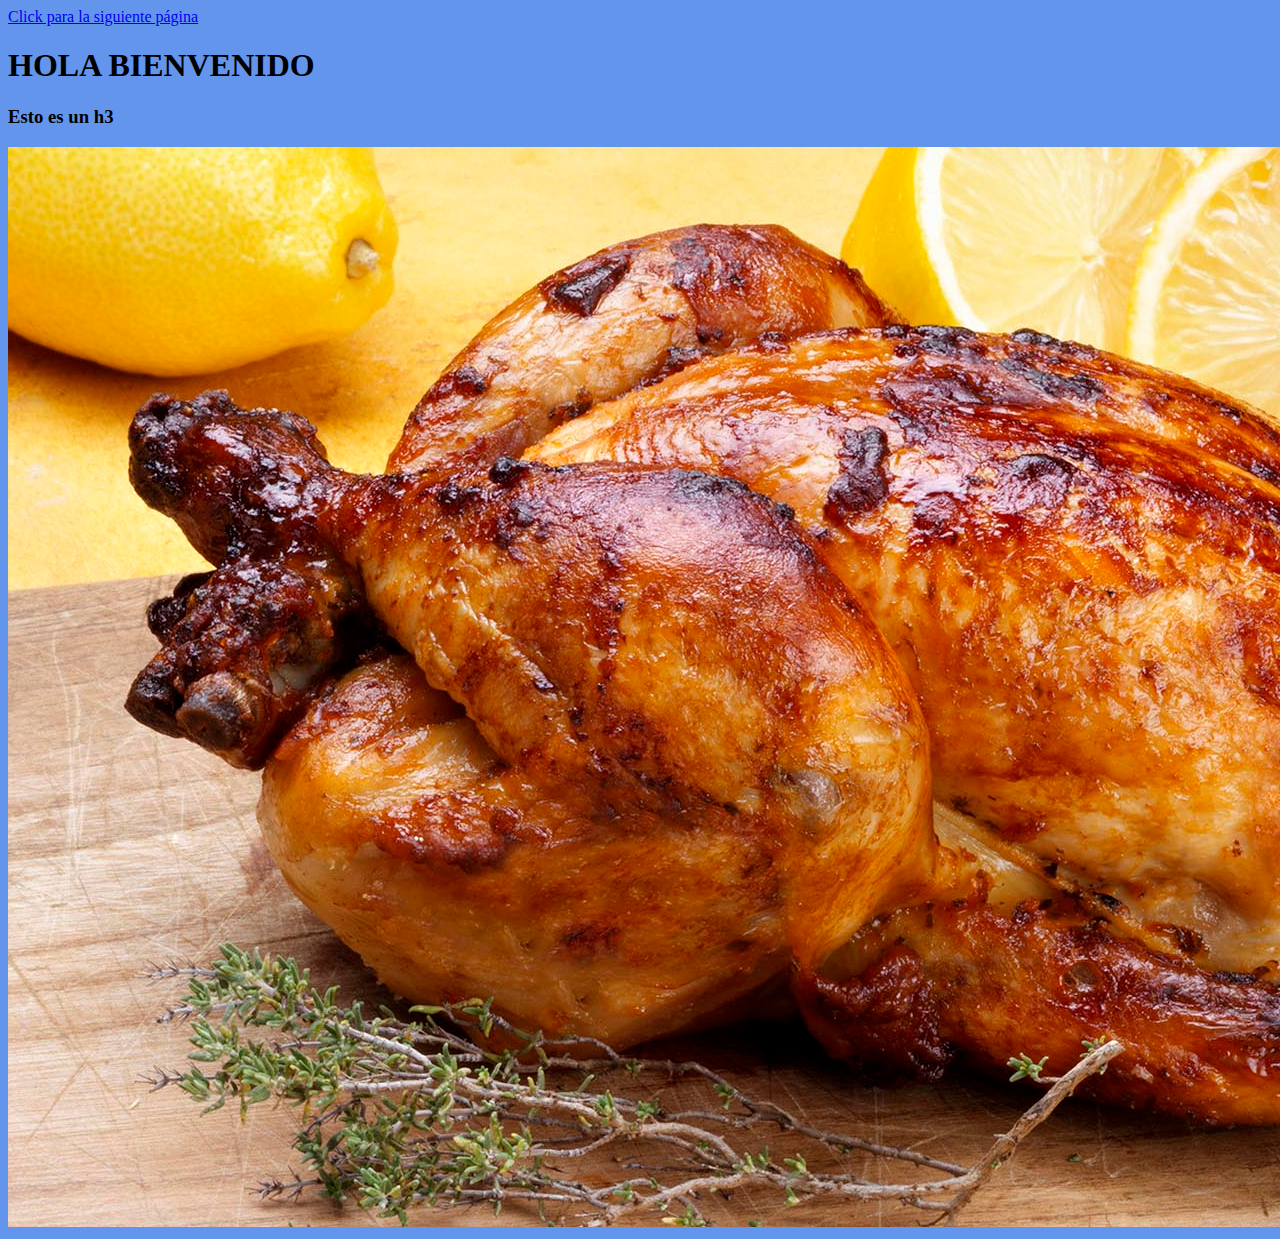
==== index.html @ c2f37c25 "cargando archivos" ====
<!DOCTYPE html>
<html lang="es">

<head>
    <meta charset="UTF-8">
    <meta http-equiv="X-UA-Compatible" content="IE=edge">
    <meta name="viewport" content="width=device-width, initial-scale=1.0">
    <link rel="stylesheet" href="css/style.css">
    <title>index</title>
</head>

<body>
    <a href="html/subpagina.html" target="_blank">Click para la siguiente página</a>
    <h1>HOLA BIENVENIDO</h1>
    <h3>Esto es un h3</h3>
    <img src="img/pollo-asado.jpg" alt="pollo asado">
    <script src="js/myjs.js"></script>
</body>

</html>
---- css/style.css ----
body{
    background-color: cornflowerblue;
}
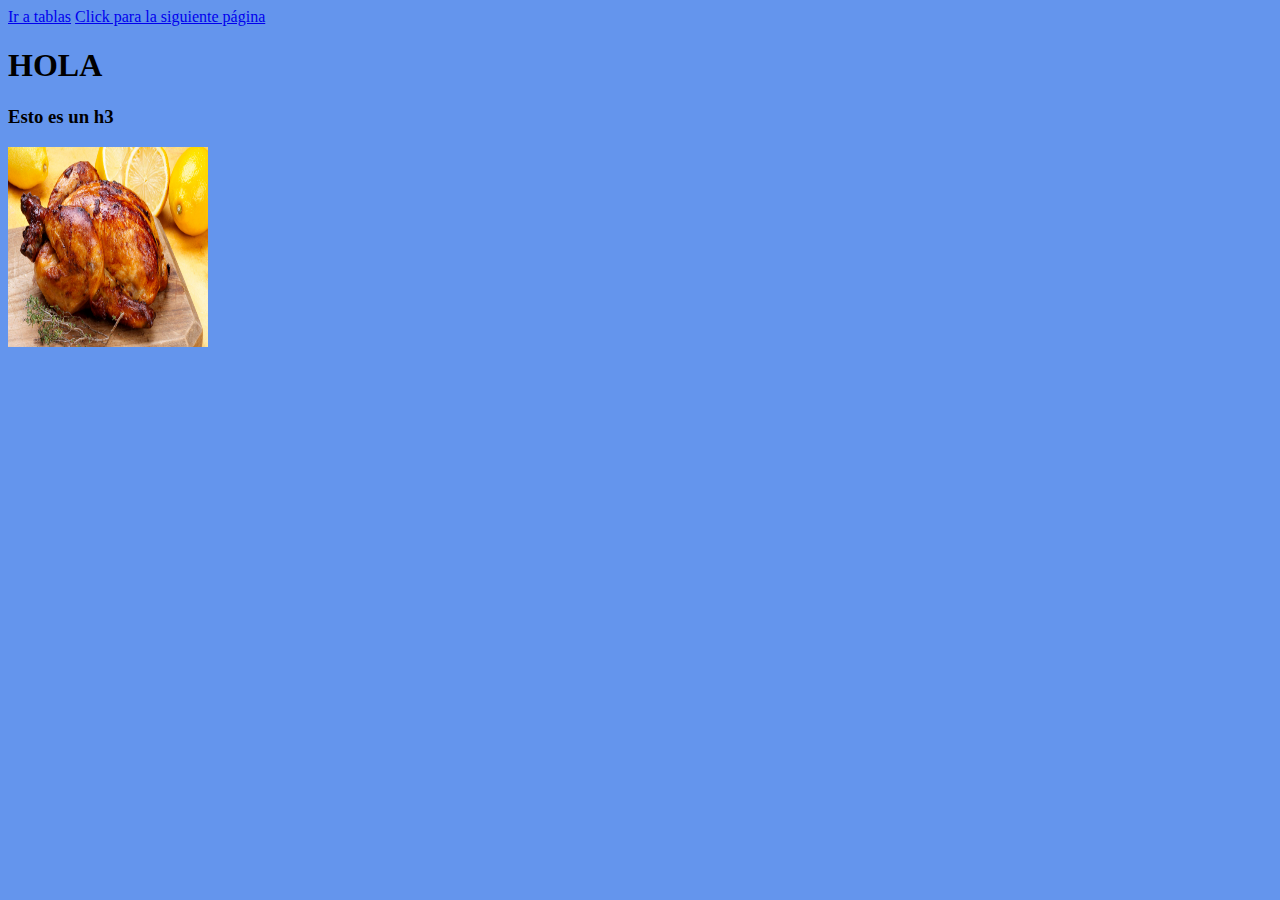
==== commit 62674313: "add files and update" ====
--- a/index.html
+++ b/index.html
@@ -10,8 +10,9 @@
 </head>
 
 <body>
+    <a href="html/tablas.html">Ir a tablas</a>
     <a href="html/subpagina.html" target="_blank">Click para la siguiente página</a>
-    <h1>HOLA BIENVENIDO</h1>
+    <h1>HOLA</h1>
     <h3>Esto es un h3</h3>
     <img src="img/pollo-asado.jpg" alt="pollo asado">
     <script src="js/myjs.js"></script>
--- a/css/style.css
+++ b/css/style.css
@@ -1,3 +1,12 @@
 body{
     background-color: cornflowerblue;
+}
+
+img{
+    width: 200px; /*ancho de la imagen*/
+    height: 200px; /*alto de la imagen*/
+}
+
+tr:hover{
+    background-color: blueviolet;
 }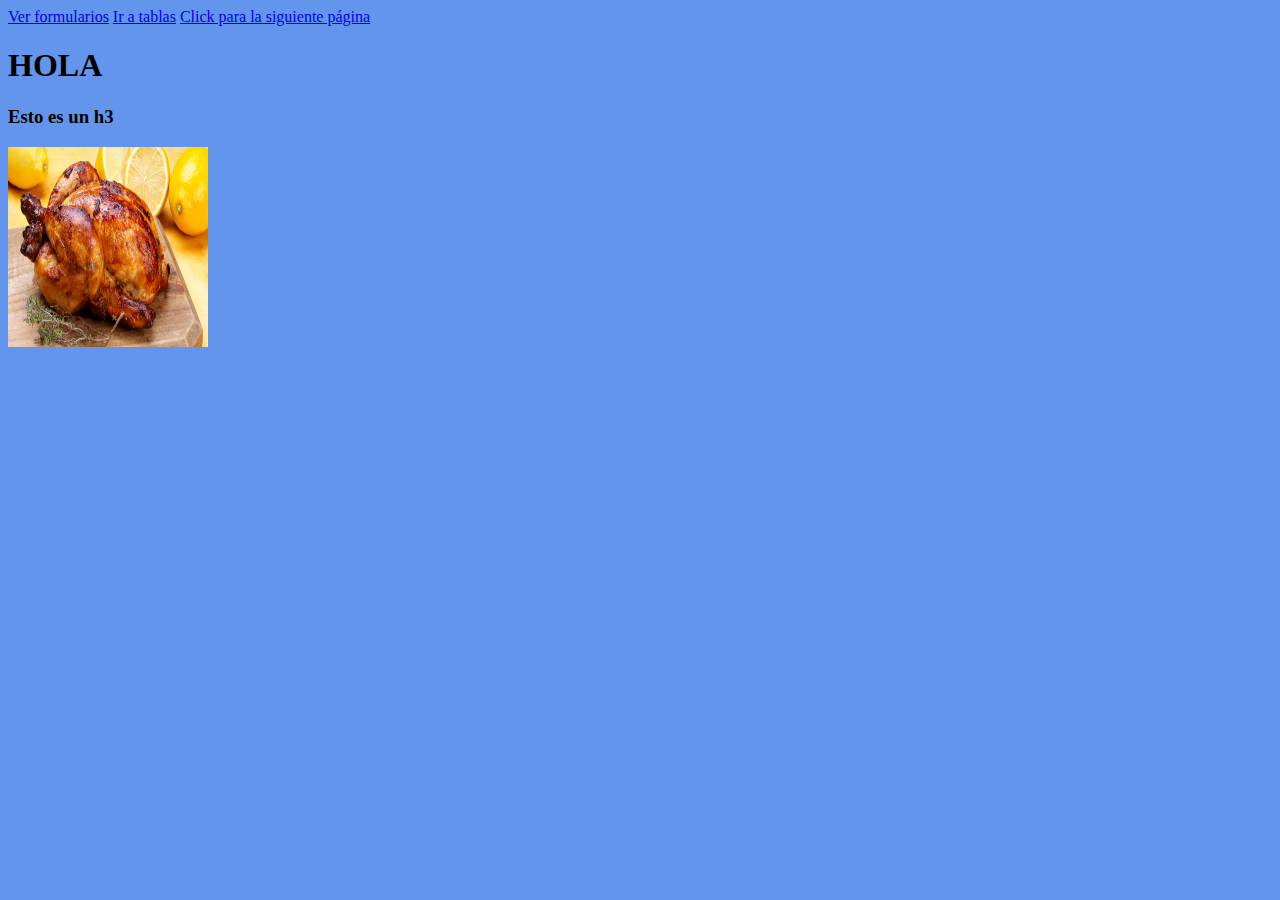
==== commit 02b62664: "add files form" ====
--- a/index.html
+++ b/index.html
@@ -10,6 +10,7 @@
 </head>
 
 <body>
+    <a href="html/form.html">Ver formularios</a>
     <a href="html/tablas.html">Ir a tablas</a>
     <a href="html/subpagina.html" target="_blank">Click para la siguiente página</a>
     <h1>HOLA</h1>
